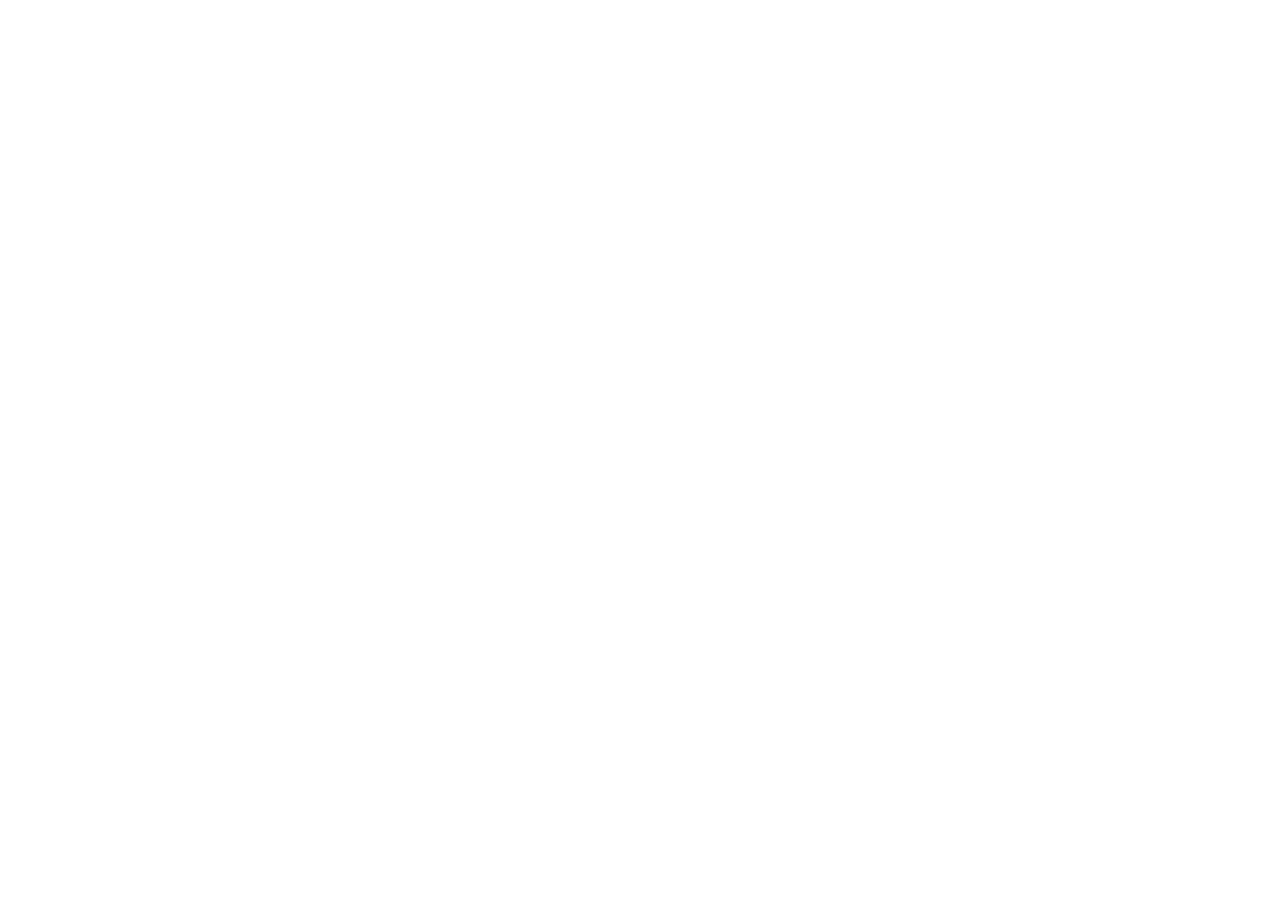
==== contact.html @ 1b82f785 "Create contact.html file" ====
<!DOCTYPE html>
<html lang="en-ca">
<head>
  <meta charset="utf-8">
  <title>ECDesign</title>
  <meta name="viewport" content="width=device-width,initial-scale=1">
  <link href="css/main.css" rel="stylesheet">
  <link href="https://fonts.googleapis.com/css2?family=Poppins:wght@400;700&display=swap" rel="stylesheet">
</head>
<body>

  <header>
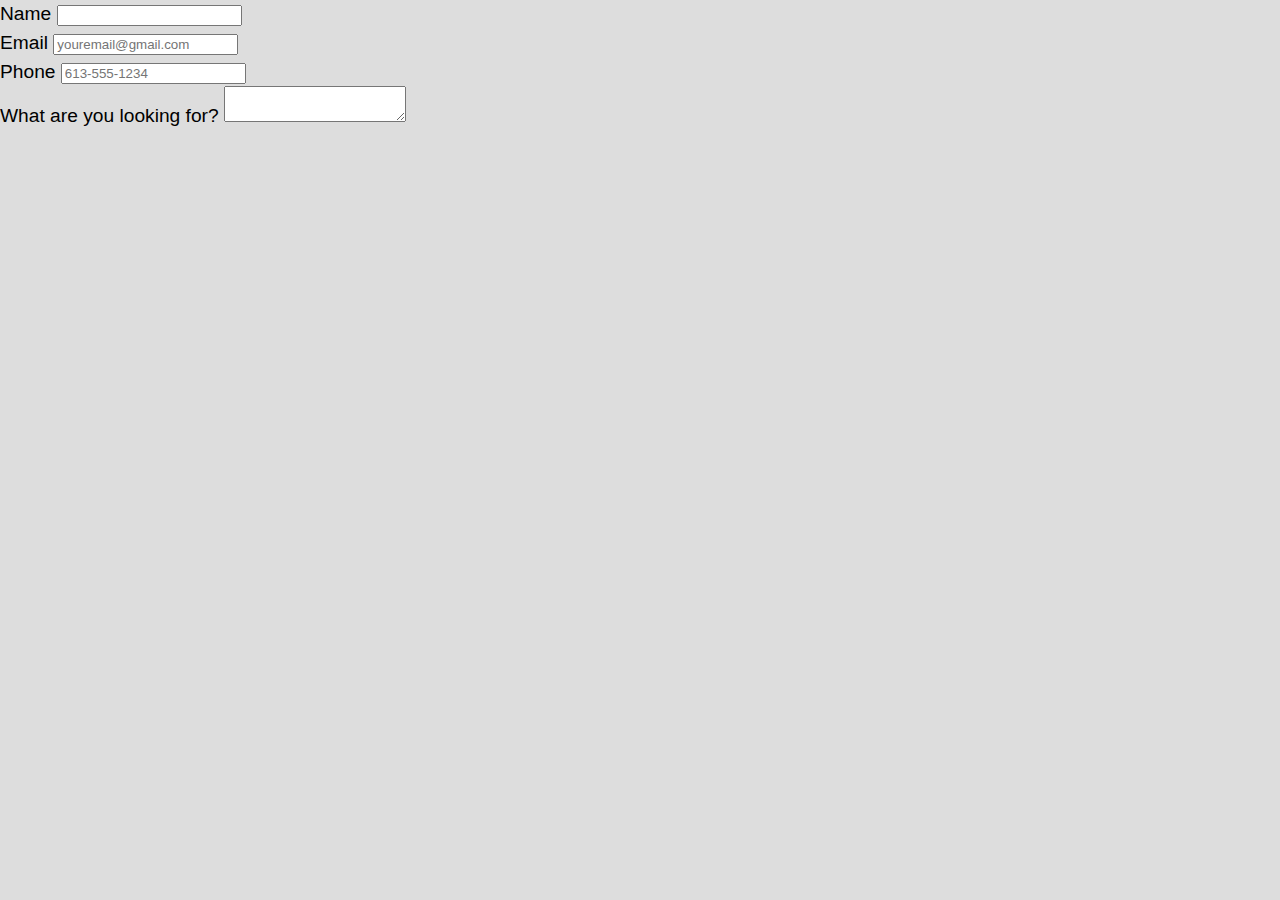
==== commit 1cf33670: "Add form information" ====
--- a/contact.html
+++ b/contact.html
@@ -9,4 +9,23 @@
 </head>
 <body>
 
-  <header>
+  <form>
+    <div>
+      <label for="name">Name</label>
+      <input id="name">
+    </div>
+
+    <div>
+      <label for="email">Email</label>
+      <input type="email" id="email" placeholder="youremail@gmail.com">
+    </div>
+
+    <div>
+      <label for="phone">Phone</label>
+      <input id="phone" placeholder="613-555-1234">
+    </div>
+
+    <div>
+      <label for="message">What are you looking for?</label>
+      <textarea id="message"></textarea>
+    </div>
--- a/css/main.css
+++ b/css/main.css
@@ -0,0 +1,260 @@
+@-moz-viewport { width: device-width; scale: 1; }
+@-ms-viewport { width: device-width; scale: 1; }
+@-o-viewport { width: device-width; scale: 1; }
+@-webkit-viewport { width: device-width; scale: 1; }
+@viewport { width: device-width; scale: 1; }
+
+html {
+  -moz-text-size-adjust: 100%;
+  -ms-text-size-adjust: 100%;
+  -webkit-text-size-adjust: 100%;
+  text-size-adjust: 100%;
+  box-sizing: border-box;
+  font: normal 100%/1.3 sans-serif;
+  margin: 0;
+  padding: 0;
+}
+
+*, *::before, *::after {
+  box-sizing: inherit;
+}
+
+header {
+  display: block;
+  background-color: #FEA500;
+}
+
+body {
+  margin: 0;
+  padding: 0;
+  background-color: #ddd;
+}
+
+nav ul {
+  text-align: center;
+  padding: 0;
+  display: flex;
+  flex-direction: column;
+  justify-content: space-around;
+  margin: 0;
+}
+
+nav li {
+  list-style-type: none;
+}
+
+nav a {
+  text-decoration: none;
+  font-size: 1em;
+  color: black;
+  padding: .75em 7.5em;
+  max-width: 100%;
+  display: inline-block;
+  background-color: #ddd;
+  border-radius: 4px;
+  font-weight: normal;
+  margin: .4em;
+}
+
+footer {
+  display: block;
+  text-align: center;
+  background-color: #FEA500;
+  padding: 1em;
+}
+
+main {
+  text-align: center;
+  padding: 0;
+  margin: 1em;
+}
+
+.img-flex {
+  width: 100%;
+  margin: auto;
+  display: block;
+}
+
+figure {
+  margin: 0;
+  border-radius: 10px;
+  position: relative;
+}
+
+h1 {
+  font-family: "Berkshire Swash", cursive;
+  position: absolute;
+  background-color: rgba(255, 255, 255, .5);
+  border-radius: 7px;
+  text-align: center;
+  font-size: 3rem;
+  padding: 0 4em;
+  top: 50%;
+  left: 50%;
+  transform: translate(-50%, -50%);
+}
+
+div .spec {
+  margin-left: .5em;
+  margin-right: .5em;
+}
+
+div h3 {
+  margin-left: .5em;
+  margin-right: .5em;
+}
+
+div p {
+  margin-left: .5em;
+  margin-right: .5em;
+}
+
+.specials img {
+  width: 100%;
+}
+
+nav a:hover {
+  background-color: white;
+}
+
+@media only screen and (min-width: 25em) {
+
+  html {
+    font-size: 120%;
+    line-height: normal;
+  }
+
+  .signs img {
+    width: 150px;
+    flex-direction: row;
+    justify-content: space-around;
+    margin: .5em;
+  }
+
+}
+
+@media only screen and (min-width: 38em) {
+
+  html {
+    font-size: 110%;
+    line-height: 1.4;
+  }
+
+  nav ul {
+    flex-direction: row;
+  }
+
+  nav a {
+    padding: .5em 2.5em;
+  }
+
+  .circ img {
+    width: 150px;
+    flex-direction: row;
+    justify-content: space-around;
+    margin: .5em;
+  }
+
+  .specials {
+    margin-bottom: 2em;
+  }
+
+  .special .gour {
+    margin-bottom: 2em;
+  }
+
+}
+
+@media only screen and (min-width: 60em) {
+
+  html {
+    font-size: 120%;
+    line-height: 1.5;
+  }
+
+  .coco h1 {
+    padding: 0 5em;
+  }
+
+  nav a {
+    padding: .5em 4.2em;
+  }
+
+  .circ img {
+    width: 280px;
+  }
+
+  .specials {
+    display: flex;
+  }
+
+  .special .gour {
+    width: 50%;
+  }
+
+  .special .pepper {
+    width: 50%;
+  }
+
+  .special .spec {
+    text-align: center;
+  }
+
+}
+
+@media only screen and (min-width: 90em) {
+
+  html {
+    font-size: 130%;
+  }
+
+  nav a {
+    padding: .5em 8em;
+  }
+
+  .coco {
+    width: 70%;
+  }
+
+  .flex {
+    display: flex;
+  }
+
+  .circ {
+    display: flex;
+    flex-direction: column;
+    margin-left: 5em;
+  }
+
+  .circ img {
+    width: 180px;
+    justify-content: space-around;
+  }
+
+  .specials {
+    display: flex;
+    flex-direction: row;
+  }
+
+  .gour img {
+    width: 40%;
+  }
+
+  .specials .gour {
+    width: 100%;
+    display: flex;
+    flex-direction: row;
+  }
+
+  .pepper img {
+    width: 40%;
+  }
+
+  .specials .pepper {
+    width: 100%;
+    display: flex;
+    flex-direction: row;
+    margin-left: .5em;
+  }
+
+}
